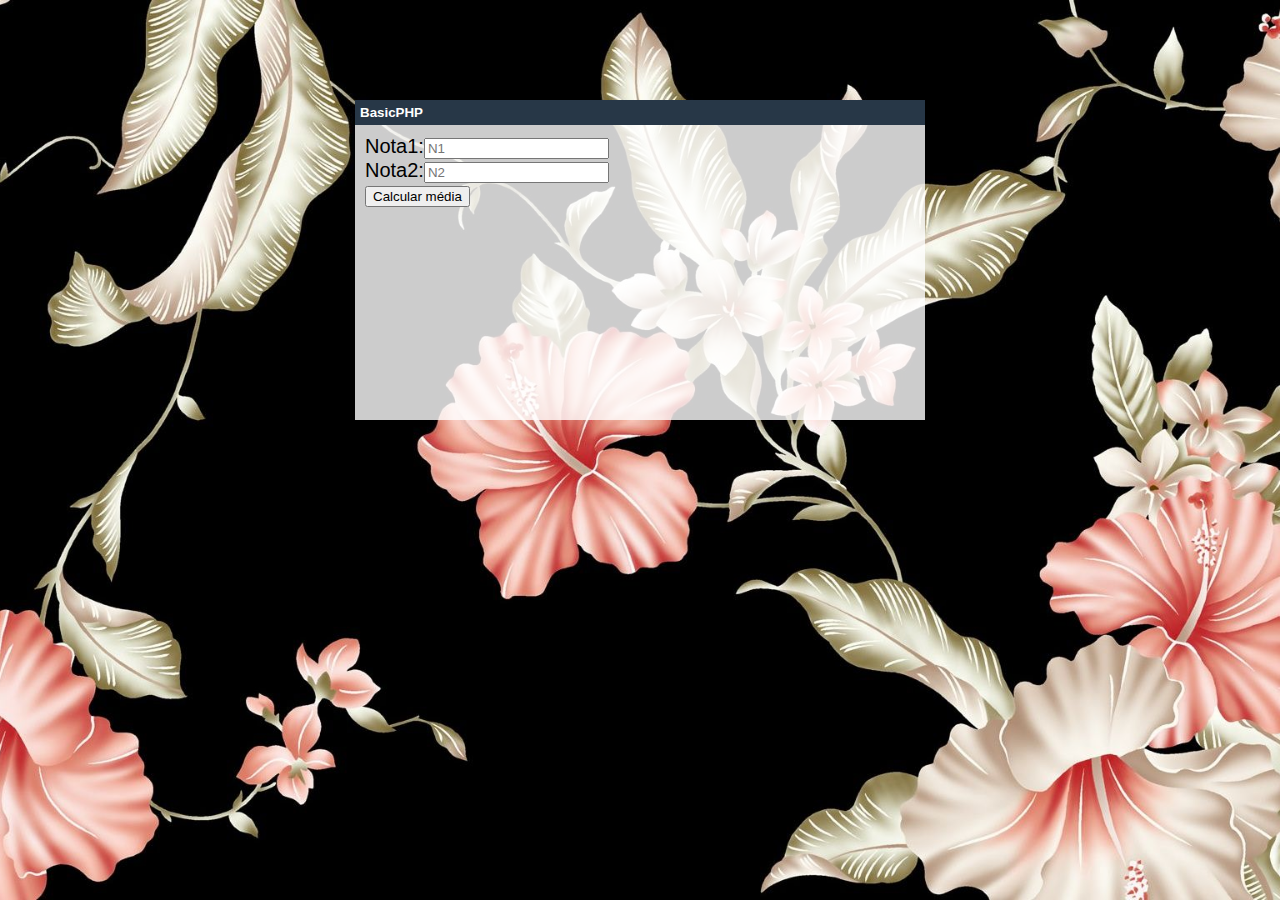
==== condicoes/surpresaindex.html @ f0a1979b "if else" ====
<!DOCTYPE html>
<html>
<head>
    <meta charset="UTF-8"/>
    <link rel =  "stylesheet" href="_css/estilo.css"/>
    <title> </title>
 
</head>
<body>
    <div>
        <!--código feito por mim-->
        <form method="get" action="surpresa.php">
            Nota1:<input type="number" placeholder="N1" name="n1"> </br>
            Nota2:<input type="number" placeholder="N2" name="n2"> </br>
            <input type="submit" value="Calcular média">
        </form>
    </div>
</body>
</html>
---- condicoes/_css/estilo.css ----
html {
    font: 15pt Arial;
}
body {
    background: url("wallpaper-php.jpg") no-repeat top center fixed;
    background-size: cover;
}

div::before {
    content: " BasicPHP ";
    font: 10pt Arial;
    font-weight: bold;
    color: white;
    background-color: #273747;
    padding: 5px;
    display: block;
    position: relative;
    top: -10px;
    left: -10px;
    width: 560px;
}

div {
    background-color: rgba(255,255,255,.8);
    margin: 100px auto 100px auto;
    padding: 10px;
    width: 550px;
    min-height:300px;
}

a {
    color: #273747;
    text-decoration: none;
    font-weight: bold;
    font: 11pt Helvetica;
}

a:hover {
    text-decoration: underline;
}

span.foco {
    font-weight: bold;
    color: #7e050c;
}

.botao {
	background-color: #273747;
	color: white;
	padding: 8px;
	box-shadow: 2px 2px 1px #aaaaaa;
}
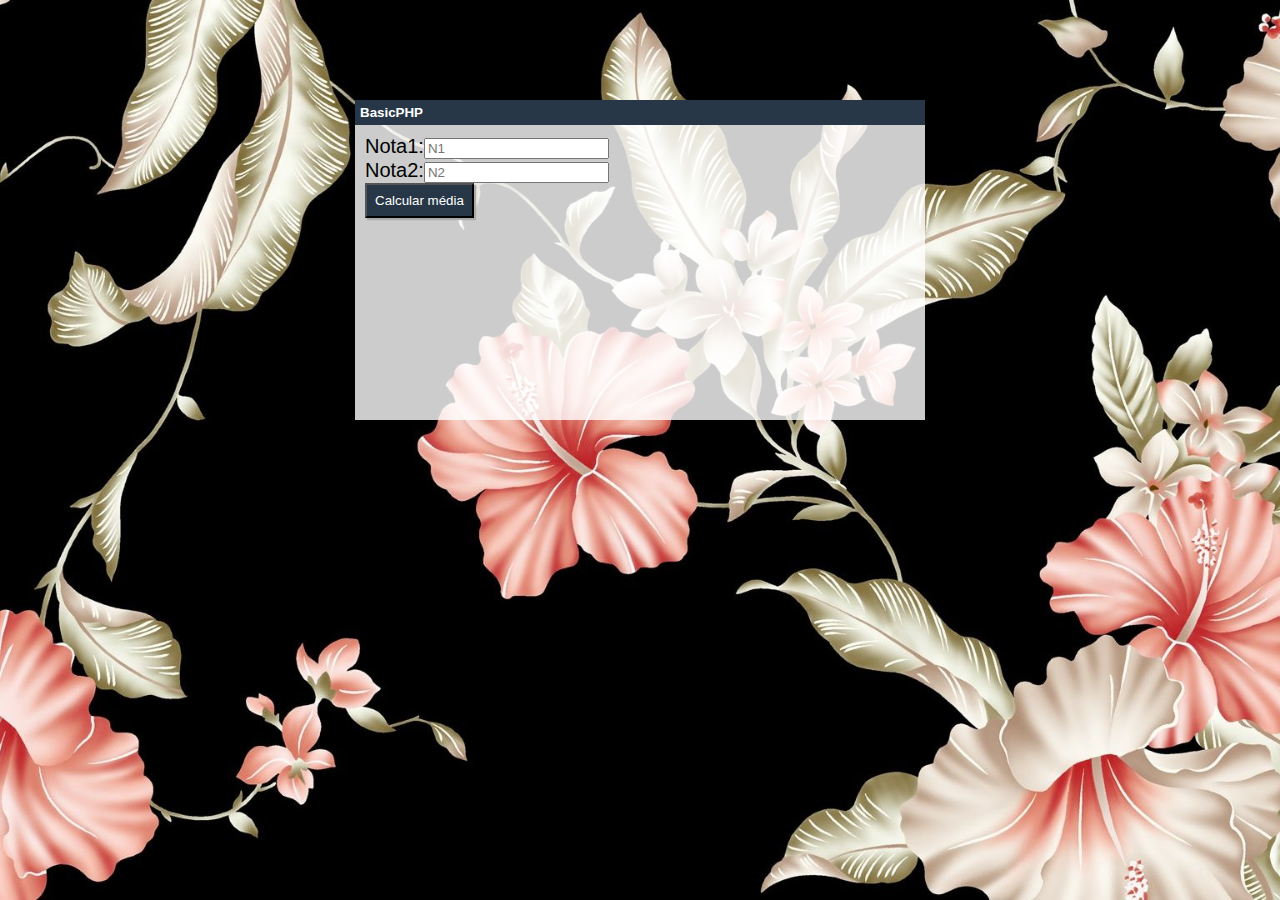
==== commit abbb7d0c: "if else" ====
--- a/condicoes/surpresaindex.html
+++ b/condicoes/surpresaindex.html
@@ -12,7 +12,7 @@
         <form method="get" action="surpresa.php">
             Nota1:<input type="number" placeholder="N1" name="n1"> </br>
             Nota2:<input type="number" placeholder="N2" name="n2"> </br>
-            <input type="submit" value="Calcular média">
+            <input type="submit" class="botao" value="Calcular média">
         </form>
     </div>
 </body>
